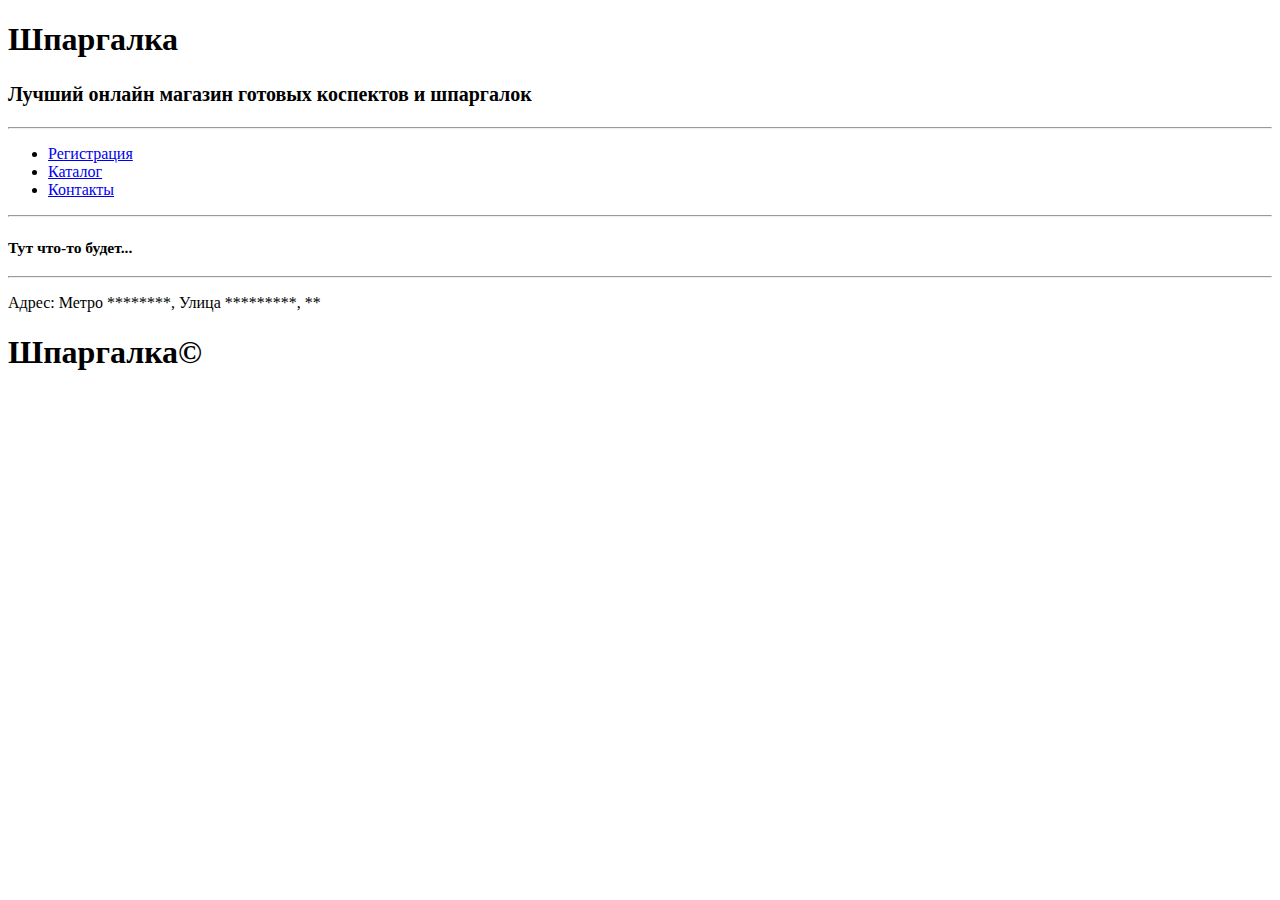
==== index.html @ f7361399 "Add files via upload" ====
<!DOCTYPE html>
<html lang="ru">
<head>
    <meta charset="UTF-8">
    <title>Шпаргалка</title>
</head>
<body>
    <h1>
        Шпаргалка
    </h1>
    <h2>
        <small>
        Лучший онлайн магазин готовых коспектов и шпаргалок
        </small>
    </h2>
    <hr align="left">
    <ul>
        <li><a href="registration.html">Регистрация</a></li>
        <li><a href="catalog.html">Каталог</a></li>
        <li><a href="contact.html">Контакты</a></li>
    </ul>
    <hr align="left">
    <h3>
        <small>
            Тут что-то будет...
        </small>
    </h3>
    <hr align="center">
    <footer>
			    <p>
				    Адрес: Метро ********, Улица *********, ** 
			    </p>
			    <h1>
			        Шпаргалка&copy;
			    </h1>
	</footer>
    

</body>
</html>
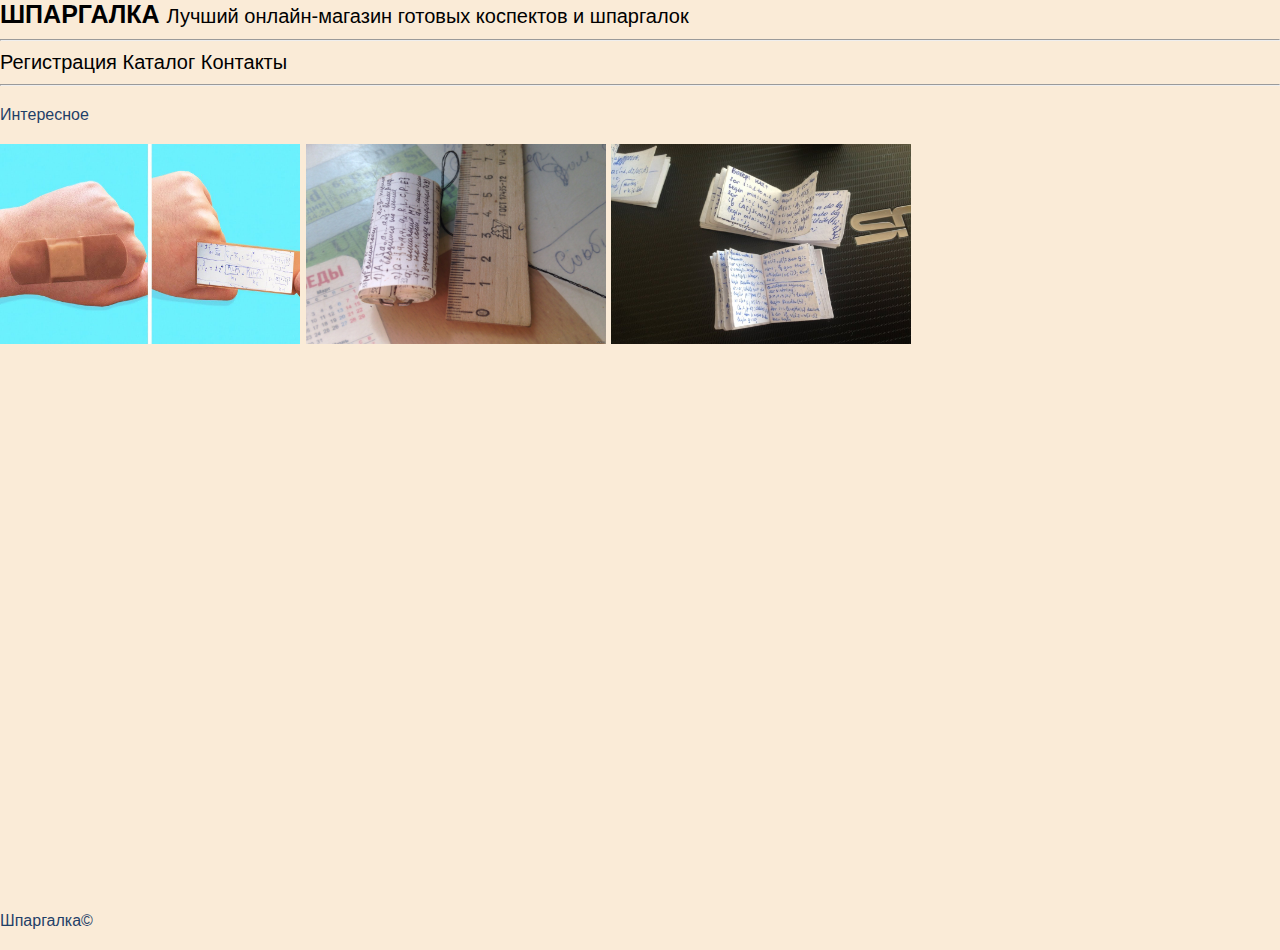
==== commit c43a6652: "Add files via upload" ====
--- a/index.html
+++ b/index.html
@@ -3,38 +3,38 @@
 <head>
     <meta charset="UTF-8">
     <title>Шпаргалка</title>
+    <link rel="stylesheet" href="main.css">
 </head>
 <body>
-    <h1>
-        Шпаргалка
-    </h1>
-    <h2>
-        <small>
-        Лучший онлайн магазин готовых коспектов и шпаргалок
-        </small>
-    </h2>
+	<header>
+			<span class="title">
+				Шпаргалка
+			</span>
+			<span class="subtext">
+			    Лучший онлайн-магазин готовых коспектов и шпаргалок
+			</span>
+	</header>
     <hr align="left">
-    <ul>
-        <li><a href="registration.html">Регистрация</a></li>
-        <li><a href="catalog.html">Каталог</a></li>
-        <li><a href="contact.html">Контакты</a></li>
-    </ul>
+    <div class="menu">
+        <span><a href="registration.html">Регистрация</a></span>
+        <span><a href="catalog.html">Каталог</a></span>
+        <span><a href="contact.html">Контакты</a></span>
+    </div>
     <hr align="left">
-    <h3>
-        <small>
-            Тут что-то будет...
-        </small>
-    </h3>
-    <hr align="center">
+    <main>
+    <p>Интересное</p>
+		<div class="flex">
+			<div class="">
+                <img class="img1" src="interest1.jpg">
+                <img class="img1" src="int2.jpg">
+                <img class="img1" src="int3.jpg">
+            </div>
+		</div>
+	</main>
     <footer>
-			    <p>
-				    Адрес: Метро ********, Улица *********, ** 
-			    </p>
-			    <h1>
-			        Шпаргалка&copy;
-			    </h1>
-	</footer>
-    
-
+        <p>
+            Шпаргалка&copy;
+        </p>
+    </footer>
 </body>
 </html>--- a/main.css
+++ b/main.css
@@ -0,0 +1,98 @@
+body, html {
+	position: relative;
+	font-family: sans-serif;
+	margin: 0;
+	padding: 0;
+	width: 100%;
+    height: 100%;
+	font-size: 20px;
+    background-color: antiquewhite
+}
+header, footer {
+	height: auto;
+}
+
+header {
+	position: relative;
+	white-space: nowrap;
+}
+
+footer {
+	position: absolute;
+	bottom: -50px;
+	width: 100%;
+}
+
+footer div {
+	padding-top: 12px;
+	margin: auto;
+	width: 90%;
+}
+body {
+	min-height: calc(100% - 50px);
+	color: black;
+}
+main {
+	margin: auto;
+}
+img {
+	width: 300px;
+	height: 200px;
+}
+.title {
+	font-size: 25px;
+    font-weight: bolder;
+	text-transform: uppercase;
+	color: black;
+}
+.subtext {
+	color: ;
+}
+.menu a{
+    text-decoration: none;
+}
+.menu a:hover{
+    color: saddlebrown;
+    font-size:auto;
+    text-decoration: none;
+}
+.flex {
+	display: flex;
+}
+a{
+    color:black;
+}
+p{
+    font-size: 16px;
+    line-height: 26px;
+    color: #1F3F68;
+}
+h1{
+    font-size: 64px;
+    color: #1F3F68.
+}
+form{
+    margin-left:50px;
+}
+.formbox{
+    border: 1px solid #356EAD;
+    box-sizing: border-box;
+    border-radius: 10px;
+    weight:250px;
+    height:30px;
+    margin-left: 10px;
+    margin-top: 10px;
+    margin-right: 15px;
+    margin-bottom: 15px;
+}
+.formbutton{
+    background: cornflowerblue;
+    box-shadow: 5px 20px 50px rgba(16, 112, 177, 0.2);
+    border-radius: 10px;
+    font-weight: 500.
+    font-size: 16px;
+    line-height: 26px;
+    text-align: center;
+    color: #FFFFFF;
+    text-transform: uppercase.
+}